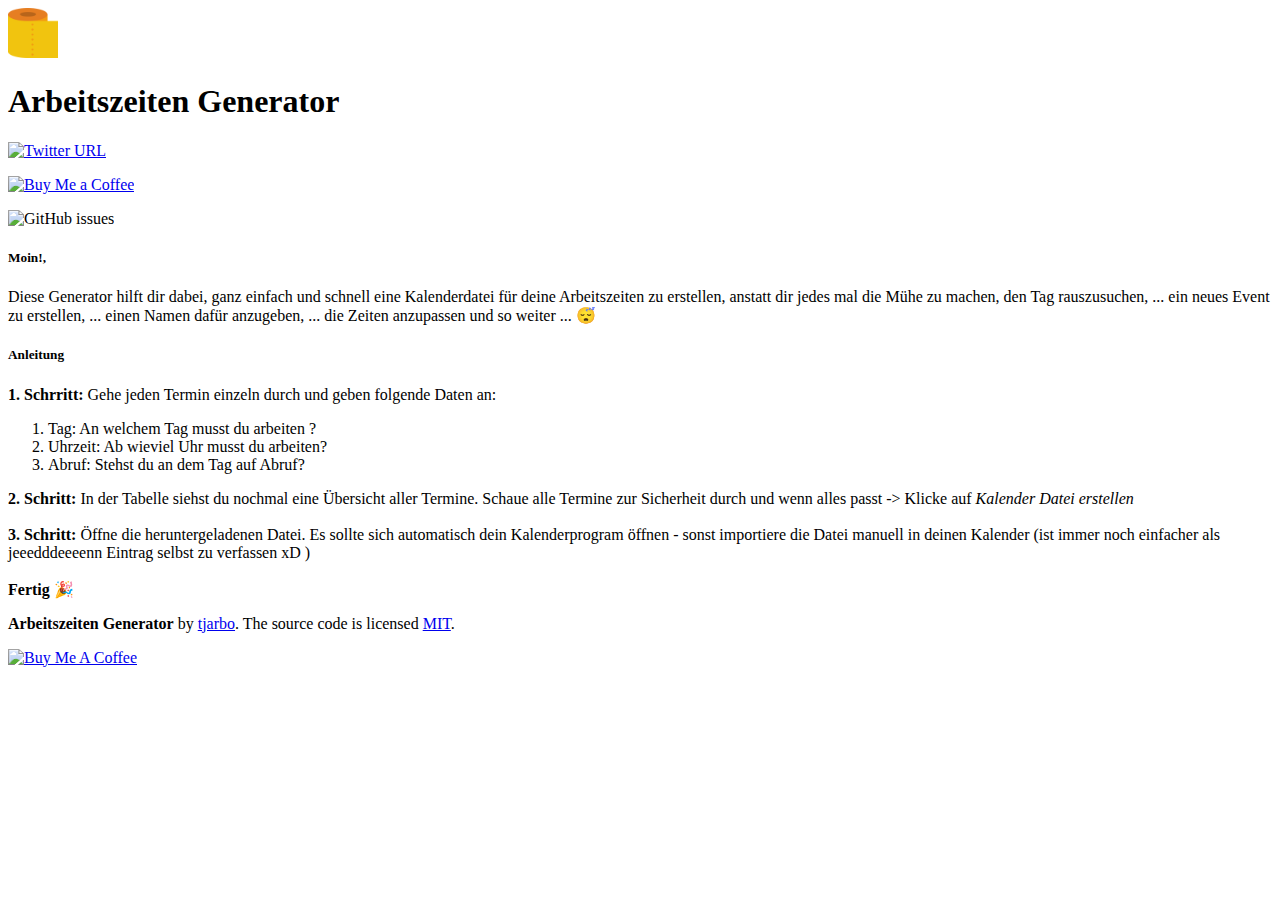
==== index.html @ 8254b8ac ":lipstick: Neues Aussehen Teil 1" ====
<!DOCTYPE html>
<html lang="de">

<head>
    <meta charset="UTF-8">
    <meta name="viewport" content="width=device-width, initial-scale=1.0">
    <meta http-equiv="X-UA-Compatible" content="ie=edge">

    <!-- BULMA - FRAMEWORK + ICONS-->
    <link rel="stylesheet" href="https://cdnjs.cloudflare.com/ajax/libs/bulma/0.7.4/css/bulma.min.css">
    <link rel="stylesheet" href="./res/css/debugx.css">
    <script defer src="https://use.fontawesome.com/releases/v5.3.1/js/all.js"></script>

    <title>Arbeitszeiten Generator by tjarbo</title>
</head>

<body>
    <section class="section">
        <div class="columns is-centered">
            <div class="column is-three-fifths">
                <!--<div class="level">
                    <nav class="breadcrumb level-left" aria-label="breadcrumbs">
                        <ul>
                            <li><a href="https://github.com/tjarbo">tjarbo.me</a></li>
                            <li class="is-active"><a href="https://arbeitszeiten.tjarbo.me">Arbeitszeiten Generator</a>
                            </li>
                        </ul>
                    </nav>
                    <a class="level-right" href="https://www.buymeacoffee.com/tjarbo" target="_blank"><img src="https://www.buymeacoffee.com/assets/img/custom_images/orange_img.png" alt="Buy Me A Coffee" style="height: 41px !important;width: 174px !important;" ></a>
                </div>-->
                <div class="field is-grouped">
                    <div class="control">
                        <img src="./res/img/iconfinder_paper_102551.png" width="50px;" height="50px"
                            alt="Iconfinder Logo">
                    </div>
                    <div class="conrol">
                        <h1 class="title is-2">Arbeitszeiten Generator</h1>
                    </div>
                </div>


                <div class="field is-grouped">
                    <p class="control">
                        <a href="https://twitter.com/intent/tweet?text=Wow:&url=https%3A%2F%2Farbeitszeiten.tjarbo.me">
                            <img alt="Twitter URL"
                                src="https://img.shields.io/twitter/url/https/arbeitszeiten.tjarbo.me.svg">
                        </a>
                    </p>
                    <p class="control">
                        <a href="https://www.buymeacoffee.com/tjarbo">
                            <img alt="Buy Me a Coffee"
                                src="https://img.shields.io/badge/buy%20me-a%20coffee%3F%20%3A)-orange.svg">
                        </a>
                    </p>
                    <p class="control">
                        <img alt="GitHub issues" src="https://img.shields.io/github/issues/tjarbo/arbeitszeiten.svg">
                    </p>
                </div>

                <div class="content">
                    <p>
                        <h5 class="is-size-5">Moin!,</h5>
                        Diese Generator hilft dir dabei, ganz einfach und schnell eine Kalenderdatei für deine
                        Arbeitszeiten zu erstellen, anstatt dir jedes mal die Mühe zu machen, den Tag rauszusuchen, ...
                        ein neues Event zu erstellen, ... einen Namen dafür anzugeben, ... die Zeiten anzupassen und so
                        weiter ... 😴
                    </p>

                    <p>
                        <h5 class="is-size-5">Anleitung</h5>

                        <b>1. Schrritt:</b> Gehe jeden Termin einzeln durch und geben folgende Daten an:
                        <ol type="-">
                            <li>Tag: An welchem Tag musst du arbeiten ?</li>
                            <li>Uhrzeit: Ab wieviel Uhr musst du arbeiten?</li>
                            <li>Abruf: Stehst du an dem Tag auf Abruf?</li>
                        </ol>

                        <b>2. Schritt:</b>
                        In der Tabelle siehst du nochmal eine Übersicht aller Termine. Schaue alle Termine zur
                        Sicherheit
                        durch und wenn alles passt -> Klicke auf <i>Kalender Datei erstellen</i><br>
                        <br>

                        <b>3. Schritt:</b> Öffne die heruntergeladenen Datei. Es sollte sich automatisch dein
                        Kalenderprogram öffnen - sonst importiere die Datei manuell in deinen Kalender
                        (ist immer noch einfacher als jeeedddeeeenn Eintrag selbst zu verfassen xD )<br>
                        <br>

                        <b>Fertig 🎉</b>
                    </p>
                </div>

            </div>
            <div class="column is-two-fifths"></div>
        </div>
    </section>
    <footer class="footer">
        <div class="content has-text-centered">
            <p>
                <strong>Arbeitszeiten Generator</strong> by <a href="https://tjarbo.me">tjarbo</a>. The source code is
                licensed
                <a href="https://github.com/tjarbo/arbeitszeiten">MIT</a>.
            </p>
            <p>
                <a href="https://www.buymeacoffee.com/tjarbo" target="_blank"><img
                        src="https://www.buymeacoffee.com/assets/img/custom_images/orange_img.png" alt="Buy Me A Coffee"
                        style="height: 30px !important;width: 127px !important;"></a>
            </p>
        </div>
    </footer>
</body>

<!-- JS-SCRIPTS -->
<script src="https://code.jquery.com/jquery-3.3.1.min.js"
    integrity="sha256-FgpCb/KJQlLNfOu91ta32o/NMZxltwRo8QtmkMRdAu8=" crossorigin="anonymous"></script>
<script type="text/javascript" src="js/ics.file.js"></script>
<script type="text/javascript" src="js/js.cookie.js"></script>
<script type="text/javascript" src="js/main.js"></script>

</html>
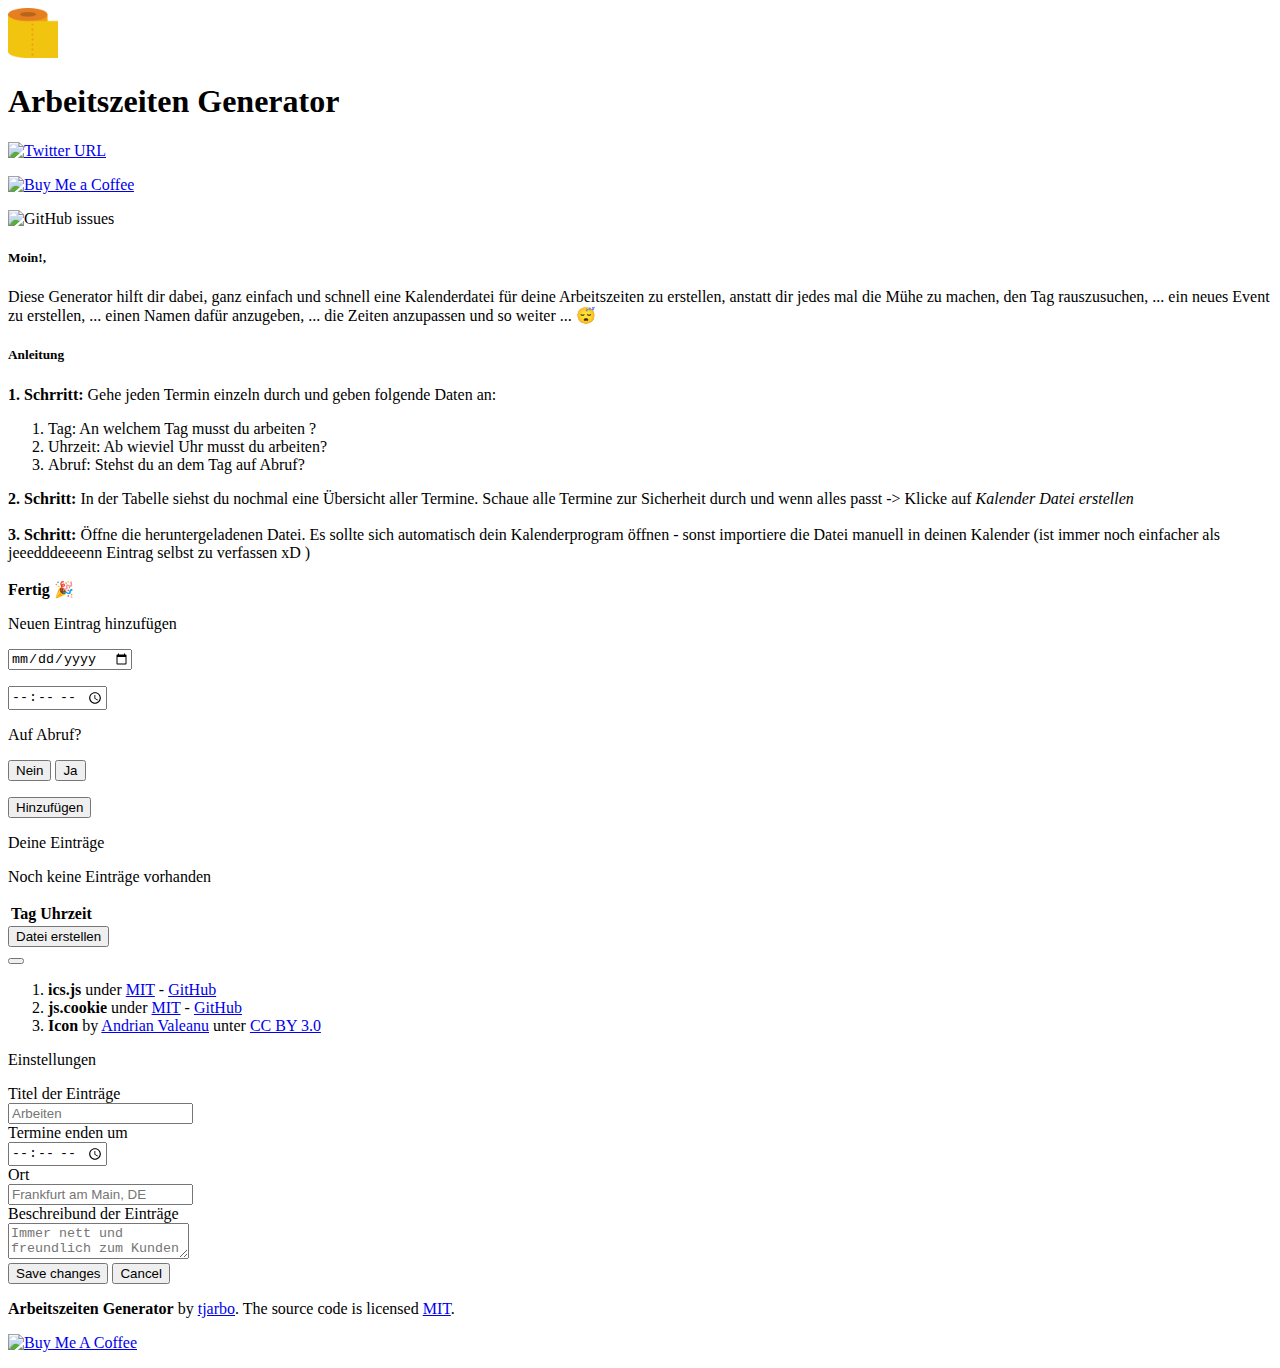
==== commit e095ac92: ":sparkles: index.html erweitert" ====
--- a/index.html
+++ b/index.html
@@ -92,9 +92,137 @@
                 </div>
 
             </div>
-            <div class="column is-two-fifths"></div>
+
+            <!-- RIGHT COLUMN -->
+            <div class="column is-two-fifths">
+
+                <!-- ADD NEW ITEM -->
+                <article class="message is-info">
+
+                    <div class="message-header">
+                        <p>Neuen Eintrag hinzufügen</p>
+                    </div>
+
+                    <div class="message-body">
+                        <div class="field">
+                            <p class="control has-icons-left">
+                                <input id="app_item_date_input" class="input" type="date">
+                                <span class="icon is-small is-left">
+                                    <i class="fas fa-calendar-day"></i>
+                                </span>
+                            </p>
+                        </div>
+                        <div class="field">
+                            <p class="control has-icons-left">
+                                <input id="app_item_time_input" class="input" type="time">
+                                <span class="icon is-small is-left">
+                                    <i class="fas fa-clock"></i>
+                                </span>
+                            </p>
+                        </div>
+                        <div class="field is-grouped">
+                            <p class="control">
+                                <span>Auf Abruf?</span>
+                            </p>
+                            <p class="control">
+                                <div class="buttons has-addons">
+                                    <button id="app_item_abruf_no_button"
+                                        class="button abruf-no is-small is-success">Nein</button>
+                                    <button id="app_item_abruf_yes_button" class="button abruf-yes is-small">Ja</button>
+                                </div>
+                            </p>
+                        </div>
+                        <button id="app_item_submit_button" class="button is-info is-pulled-right">Hinzufügen</button>
+                    </div>
+                </article>
+
+                <!-- ITEM LIST -->
+                <article class="message is-primary">
+
+                    <div class="message-header">
+                        <p>Deine Einträge</p>
+                        <a id="app_settings_open_button" class="button is-small" aria-label="delete"><span
+                                class="icon is-small"><i class="fas fa-cog"></i></span></a>
+                    </div>
+
+                    <div class="message-body">
+                        <p id="app_comment_no_item">Noch keine Einträge vorhanden</p>
+                        <table id="app_table" class="table is-fullwidth is-striped is-hidden">
+                            <thead>
+                                <tr>
+                                    <th>Tag</th>
+                                    <th>Uhrzeit</th>
+                                    <th></th>
+                                    <th></th>
+                                </tr>
+                            </thead>
+                            <tbody id="app_table_body">
+                            </tbody>
+                        </table>
+                        <button id="app_calendar_submit_button" class="button is-primary is-pulled-right">Datei
+                            erstellen</button>
+                    </div>
+                </article>
+
+                <!-- NOTICE -->
+                <div class="notification">
+                    <button class="delete"></button>
+                    <div class="content">
+                        <ol>
+                            <li><b>ics.js</b> under <a href="./res/js/dependencies/LICENSE/ics.js.license">MIT</a> - <a href="https://github.com/nwcell/ics.js/">GitHub</a></li>
+                            <li><b>js.cookie</b> under <a href="./res/js/dependencies/LICENSE/js.cookie.license">MIT</a> - <a href="https://github.com/js-cookie/js-cookie">GitHub</a></li>
+                            <li><b>Icon</b> by <a href="https://www.iconfinder.com/icons/102551/file_paper_icon">Andrian Valeanu</a> unter <a href="https://creativecommons.org/licenses/by/3.0/">CC BY 3.0</a></li>
+                        </ol>
+
+                    </div>
+                </div>
+
+            </div>
         </div>
     </section>
+
+    <!-- SETTINGS -->
+    <div class="modal">
+        <div class="modal-background"></div>
+        <div class="modal-card">
+            <header class="modal-card-head">
+                <p class="modal-card-title">Einstellungen</p>
+            </header>
+            <section class="modal-card-body">
+                <div class="field">
+                    <label class="label">Titel der Einträge</label>
+                    <div class="control">
+                        <input class="input" id="app_settings_title" type="text" placeholder="Arbeiten">
+                    </div>
+                </div>
+                <div class="field">
+                    <label class="label">Termine enden um</label>
+                    <div class="control">
+                        <input class="input" id="app_settings_endtime" type="time" placeholder="23:00">
+                    </div>
+                </div>
+                <div class="field">
+                    <label class="label">Ort</label>
+                    <div class="control">
+                        <input class="input" id="app_settings_location" type="text" placeholder="Frankfurt am Main, DE">
+                    </div>
+                </div>
+                <div class="field">
+                    <label class="label">Beschreibund der Einträge</label>
+                    <div class="control">
+                        <textarea id="app_settings_description" class="textarea"
+                            placeholder="Immer nett und freundlich zum Kunden sein :)"></textarea>
+                    </div>
+                </div>
+            </section>
+            <footer class="modal-card-foot">
+                <button id="app_settings_save_button" class="button is-success">Save changes</button>
+                <button id="app_settings_close_button" class="button">Cancel</button>
+            </footer>
+        </div>
+    </div>
+
+    <!-- FOOTER -->
     <footer class="footer">
         <div class="content has-text-centered">
             <p>
@@ -114,8 +242,9 @@
 <!-- JS-SCRIPTS -->
 <script src="https://code.jquery.com/jquery-3.3.1.min.js"
     integrity="sha256-FgpCb/KJQlLNfOu91ta32o/NMZxltwRo8QtmkMRdAu8=" crossorigin="anonymous"></script>
-<script type="text/javascript" src="js/ics.file.js"></script>
-<script type="text/javascript" src="js/js.cookie.js"></script>
-<script type="text/javascript" src="js/main.js"></script>
+
+<script type="text/javascript" src="./res/js/dependencies/ics.js"></script>
+<script type="text/javascript" src="./res/js/dependencies/cookie.js"></script>
+<script type="module" src="./res/js/app.js"></script>
 
 </html>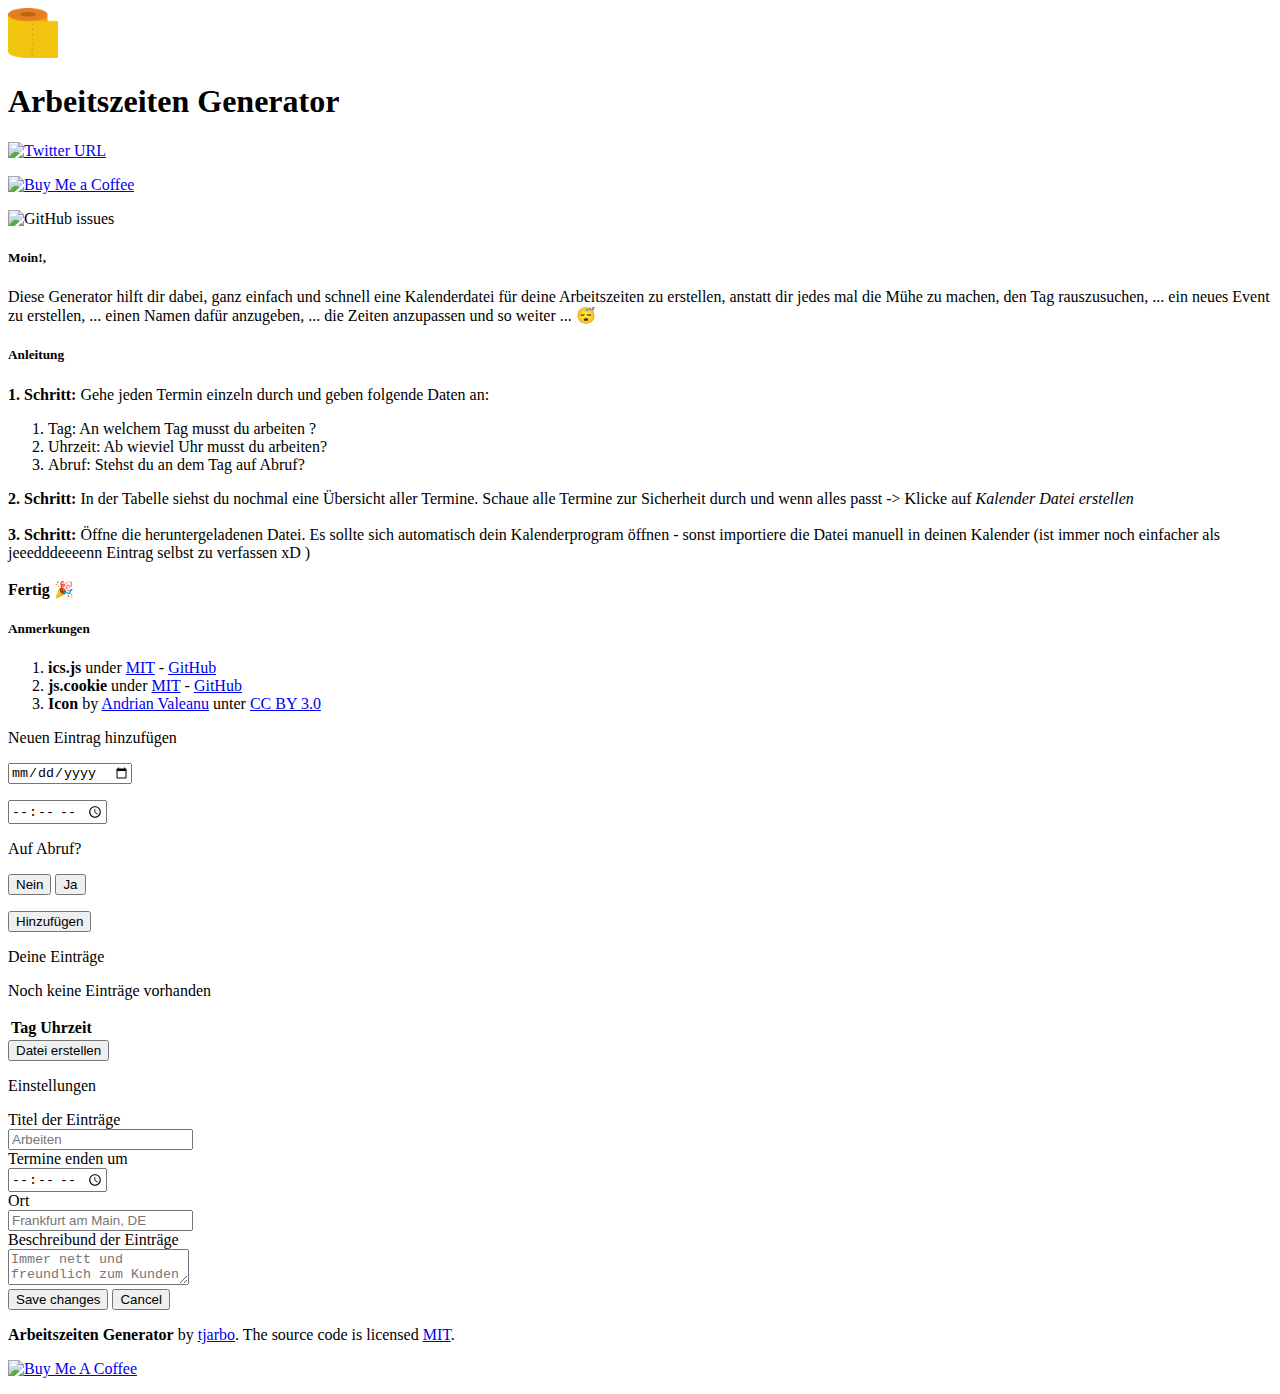
==== commit 884b142a: ":lipstick: :fire:  Verbesserte index.html" ====
--- a/index.html
+++ b/index.html
@@ -8,8 +8,8 @@
 
     <!-- BULMA - FRAMEWORK + ICONS-->
     <link rel="stylesheet" href="https://cdnjs.cloudflare.com/ajax/libs/bulma/0.7.4/css/bulma.min.css">
-    <link rel="stylesheet" href="./res/css/debugx.css">
-    <script defer src="https://use.fontawesome.com/releases/v5.3.1/js/all.js"></script>
+    <link rel="stylesheet" href="https://use.fontawesome.com/releases/v5.8.2/css/all.css"
+        integrity="sha384-oS3vJWv+0UjzBfQzYUhtDYW+Pj2yciDJxpsK1OYPAYjqT085Qq/1cq5FLXAZQ7Ay" crossorigin="anonymous">
 
     <title>Arbeitszeiten Generator by tjarbo</title>
 </head>
@@ -17,28 +17,20 @@
 <body>
     <section class="section">
         <div class="columns is-centered">
+
+            <!-- LEFT COLUMN -->
             <div class="column is-three-fifths">
-                <!--<div class="level">
-                    <nav class="breadcrumb level-left" aria-label="breadcrumbs">
-                        <ul>
-                            <li><a href="https://github.com/tjarbo">tjarbo.me</a></li>
-                            <li class="is-active"><a href="https://arbeitszeiten.tjarbo.me">Arbeitszeiten Generator</a>
-                            </li>
-                        </ul>
-                    </nav>
-                    <a class="level-right" href="https://www.buymeacoffee.com/tjarbo" target="_blank"><img src="https://www.buymeacoffee.com/assets/img/custom_images/orange_img.png" alt="Buy Me A Coffee" style="height: 41px !important;width: 174px !important;" ></a>
-                </div>-->
                 <div class="field is-grouped">
                     <div class="control">
                         <img src="./res/img/iconfinder_paper_102551.png" width="50px;" height="50px"
                             alt="Iconfinder Logo">
                     </div>
-                    <div class="conrol">
+                    <div class="control">
                         <h1 class="title is-2">Arbeitszeiten Generator</h1>
                     </div>
                 </div>
 
-
+                <!-- BADGES -->
                 <div class="field is-grouped">
                     <p class="control">
                         <a href="https://twitter.com/intent/tweet?text=Wow:&url=https%3A%2F%2Farbeitszeiten.tjarbo.me">
@@ -57,6 +49,7 @@
                     </p>
                 </div>
 
+                <!-- CONTENT -->
                 <div class="content">
                     <p>
                         <h5 class="is-size-5">Moin!,</h5>
@@ -69,7 +62,7 @@
                     <p>
                         <h5 class="is-size-5">Anleitung</h5>
 
-                        <b>1. Schrritt:</b> Gehe jeden Termin einzeln durch und geben folgende Daten an:
+                        <b>1. Schritt:</b> Gehe jeden Termin einzeln durch und geben folgende Daten an:
                         <ol type="-">
                             <li>Tag: An welchem Tag musst du arbeiten ?</li>
                             <li>Uhrzeit: Ab wieviel Uhr musst du arbeiten?</li>
@@ -88,6 +81,27 @@
                         <br>
 
                         <b>Fertig 🎉</b>
+                    </p>
+                </div>
+
+                <!-- NOTICE -->
+                <div class="content">
+                    <p>
+                        <h5 class="is-size-5">Anmerkungen</h5>
+                        <div class="content">
+                            <ol>
+                                <li><b>ics.js</b> under <a href="./res/js/dependencies/LICENSE/ics.js.license">MIT</a> -
+                                    <a href="https://github.com/nwcell/ics.js/">GitHub</a></li>
+                                <li><b>js.cookie</b> under <a
+                                        href="./res/js/dependencies/LICENSE/js.cookie.license">MIT</a> - <a
+                                        href="https://github.com/js-cookie/js-cookie">GitHub</a></li>
+                                <li><b>Icon</b> by <a
+                                        href="https://www.iconfinder.com/icons/102551/file_paper_icon">Andrian
+                                        Valeanu</a> unter <a href="https://creativecommons.org/licenses/by/3.0/">CC
+                                        BY 3.0</a></li>
+                            </ol>
+
+                        </div>
                     </p>
                 </div>
 
@@ -163,20 +177,6 @@
                             erstellen</button>
                     </div>
                 </article>
-
-                <!-- NOTICE -->
-                <div class="notification">
-                    <button class="delete"></button>
-                    <div class="content">
-                        <ol>
-                            <li><b>ics.js</b> under <a href="./res/js/dependencies/LICENSE/ics.js.license">MIT</a> - <a href="https://github.com/nwcell/ics.js/">GitHub</a></li>
-                            <li><b>js.cookie</b> under <a href="./res/js/dependencies/LICENSE/js.cookie.license">MIT</a> - <a href="https://github.com/js-cookie/js-cookie">GitHub</a></li>
-                            <li><b>Icon</b> by <a href="https://www.iconfinder.com/icons/102551/file_paper_icon">Andrian Valeanu</a> unter <a href="https://creativecommons.org/licenses/by/3.0/">CC BY 3.0</a></li>
-                        </ol>
-
-                    </div>
-                </div>
-
             </div>
         </div>
     </section>
@@ -230,6 +230,8 @@
                 licensed
                 <a href="https://github.com/tjarbo/arbeitszeiten">MIT</a>.
             </p>
+
+            <!-- Maybe you want to buy me a coffee ? -->
             <p>
                 <a href="https://www.buymeacoffee.com/tjarbo" target="_blank"><img
                         src="https://www.buymeacoffee.com/assets/img/custom_images/orange_img.png" alt="Buy Me A Coffee"
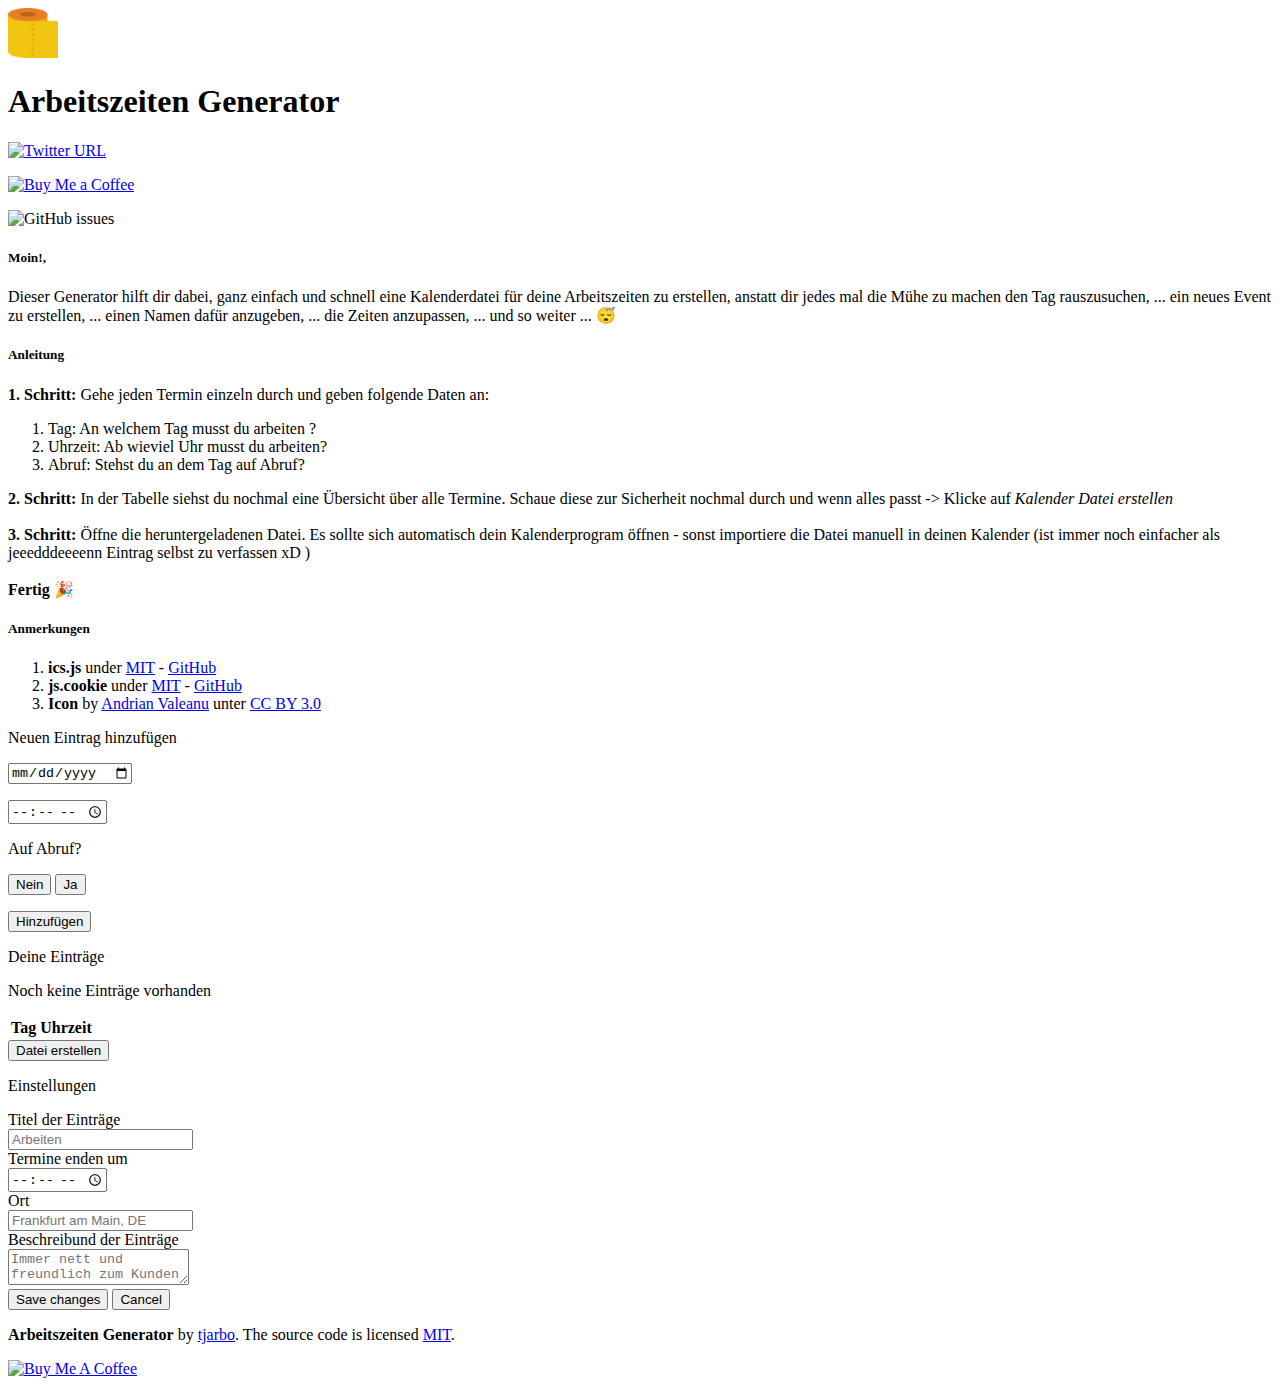
==== commit 841aa538: ":pencil: README angepasst" ====
--- a/index.html
+++ b/index.html
@@ -53,9 +53,9 @@
                 <div class="content">
                     <p>
                         <h5 class="is-size-5">Moin!,</h5>
-                        Diese Generator hilft dir dabei, ganz einfach und schnell eine Kalenderdatei für deine
-                        Arbeitszeiten zu erstellen, anstatt dir jedes mal die Mühe zu machen, den Tag rauszusuchen, ...
-                        ein neues Event zu erstellen, ... einen Namen dafür anzugeben, ... die Zeiten anzupassen und so
+                        Dieser Generator hilft dir dabei, ganz einfach und schnell eine Kalenderdatei für deine
+                        Arbeitszeiten zu erstellen, anstatt dir jedes mal die Mühe zu machen den Tag rauszusuchen, ...
+                        ein neues Event zu erstellen, ... einen Namen dafür anzugeben, ... die Zeiten anzupassen, ... und so
                         weiter ... 😴
                     </p>
 
@@ -70,9 +70,8 @@
                         </ol>
 
                         <b>2. Schritt:</b>
-                        In der Tabelle siehst du nochmal eine Übersicht aller Termine. Schaue alle Termine zur
-                        Sicherheit
-                        durch und wenn alles passt -> Klicke auf <i>Kalender Datei erstellen</i><br>
+                        In der Tabelle siehst du nochmal eine Übersicht über alle Termine. Schaue diese zur
+                        Sicherheit nochmal durch und wenn alles passt -> Klicke auf <i>Kalender Datei erstellen</i><br>
                         <br>
 
                         <b>3. Schritt:</b> Öffne die heruntergeladenen Datei. Es sollte sich automatisch dein
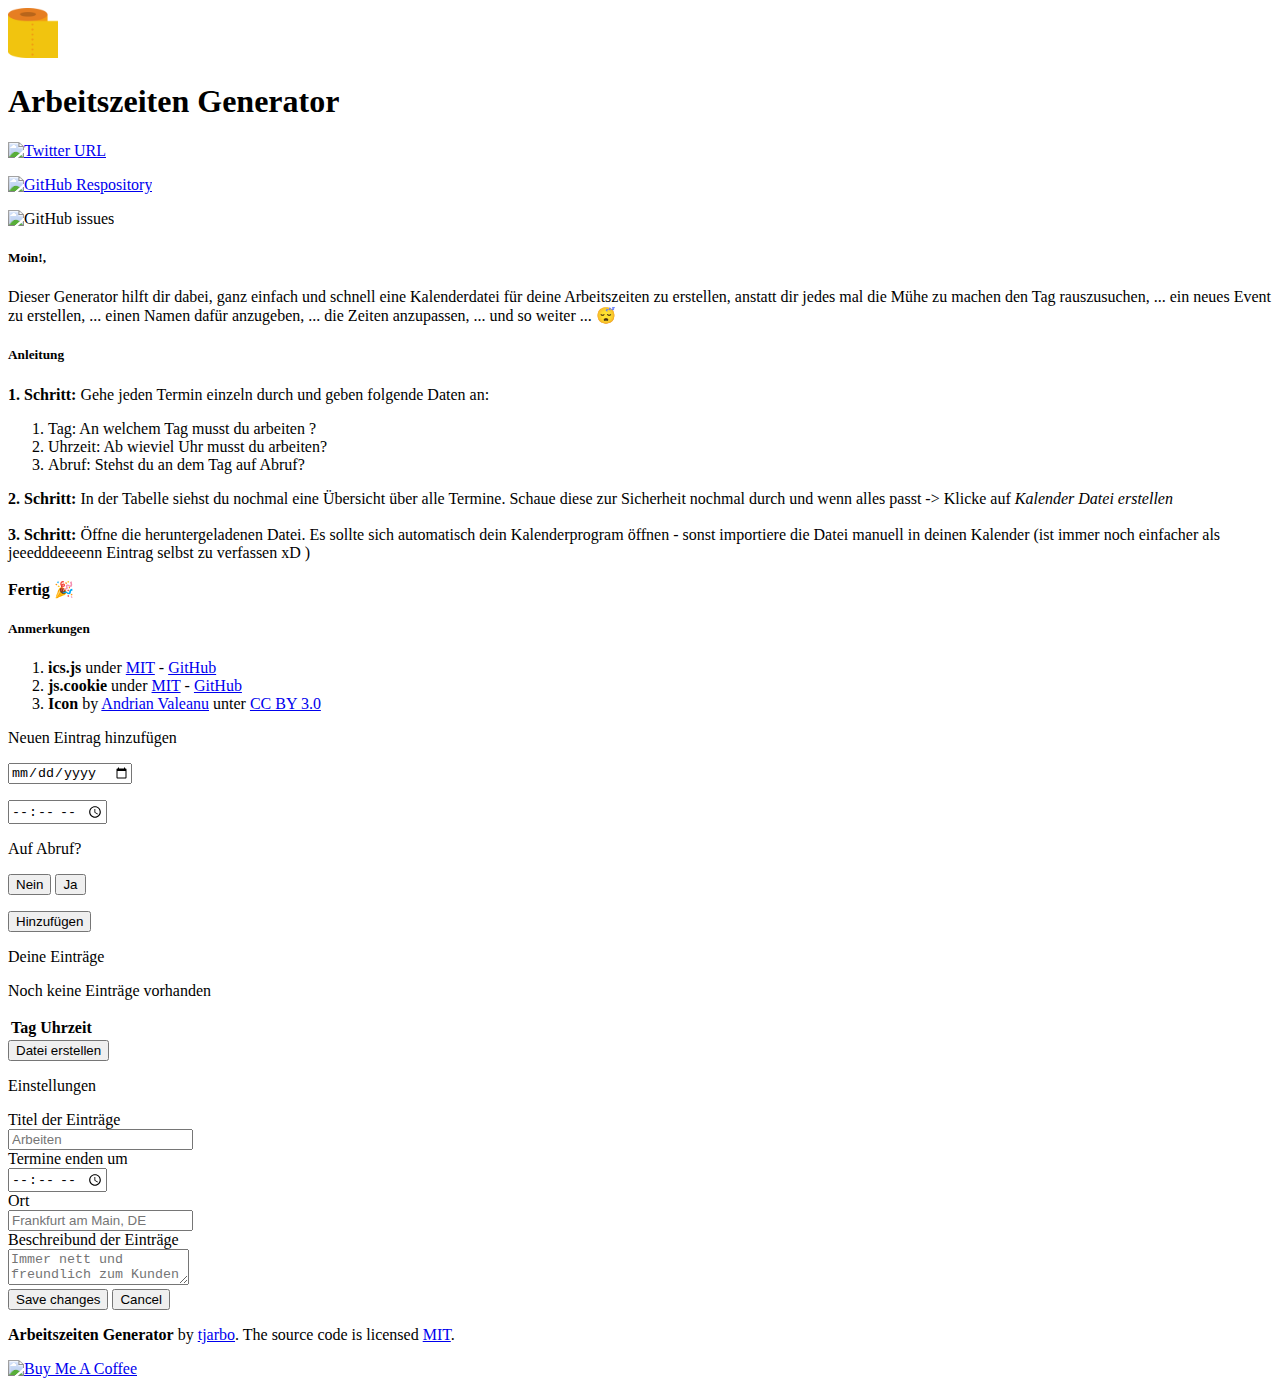
==== commit 6a4f0c99: ":coffee: Buy me a coffee" ====
--- a/index.html
+++ b/index.html
@@ -39,9 +39,9 @@
                         </a>
                     </p>
                     <p class="control">
-                        <a href="https://www.buymeacoffee.com/tjarbo">
-                            <img alt="Buy Me a Coffee"
-                                src="https://img.shields.io/badge/buy%20me-a%20coffee%3F%20%3A)-orange.svg">
+                        <a href="https://github.com/tjarbo/arbeitszeiten">
+                            <img alt="GitHub Respository"
+                                src="https://img.shields.io/badge/open%20on-github-blue.svg">
                         </a>
                     </p>
                     <p class="control">
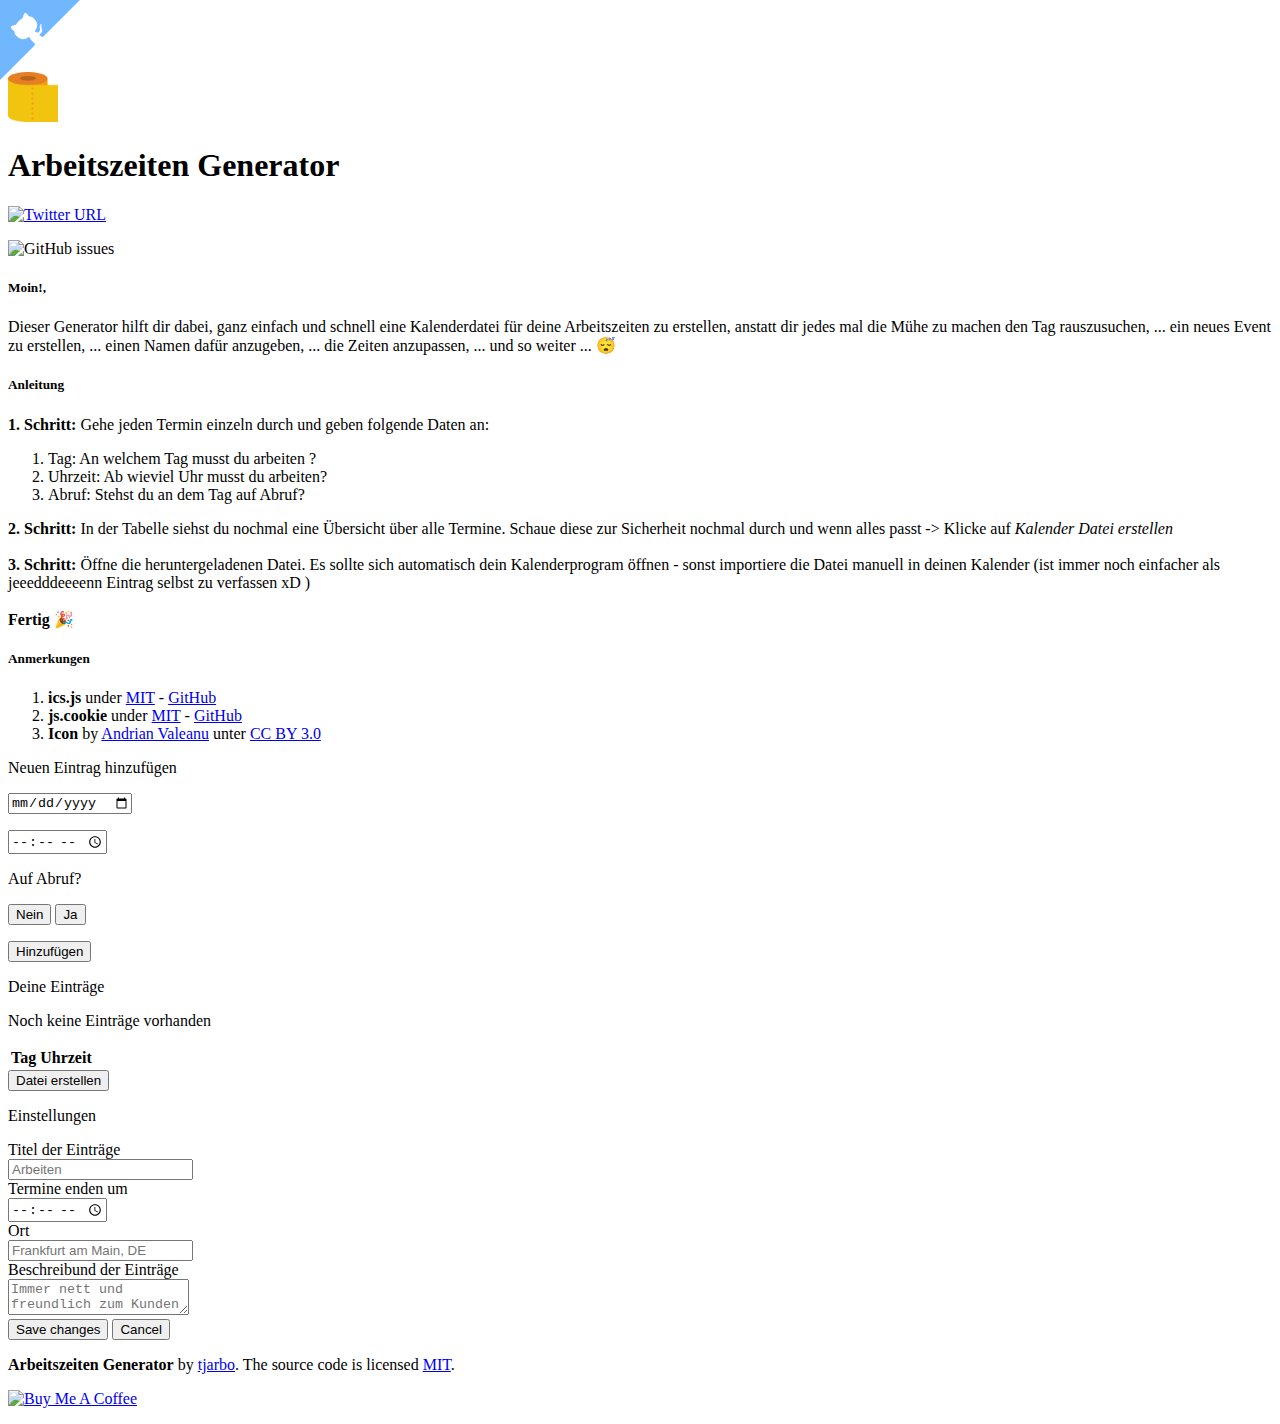
==== commit c64f5be0: ":lipstick: GitHub-Badge" ====
--- a/index.html
+++ b/index.html
@@ -15,7 +15,8 @@
 </head>
 
 <body>
-    <section class="section">
+    <a href="https://github.com/tjarbo/arbeitszeiten" class="github-corner" aria-label="View source on GitHub"><svg width="80" height="80" viewBox="0 0 250 250" style="fill:#70B7FD; color:#fff; position: absolute; top: 0; border: 0; left: 0; transform: scale(-1, 1);" aria-hidden="true"><path d="M0,0 L115,115 L130,115 L142,142 L250,250 L250,0 Z"></path><path d="M128.3,109.0 C113.8,99.7 119.0,89.6 119.0,89.6 C122.0,82.7 120.5,78.6 120.5,78.6 C119.2,72.0 123.4,76.3 123.4,76.3 C127.3,80.9 125.5,87.3 125.5,87.3 C122.9,97.6 130.6,101.9 134.4,103.2" fill="currentColor" style="transform-origin: 130px 106px;" class="octo-arm"></path><path d="M115.0,115.0 C114.9,115.1 118.7,116.5 119.8,115.4 L133.7,101.6 C136.9,99.2 139.9,98.4 142.2,98.6 C133.8,88.0 127.5,74.4 143.8,58.0 C148.5,53.4 154.0,51.2 159.7,51.0 C160.3,49.4 163.2,43.6 171.4,40.1 C171.4,40.1 176.1,42.5 178.8,56.2 C183.1,58.6 187.2,61.8 190.9,65.4 C194.5,69.0 197.7,73.2 200.1,77.6 C213.8,80.2 216.3,84.9 216.3,84.9 C212.7,93.1 206.9,96.0 205.4,96.6 C205.1,102.4 203.0,107.8 198.3,112.5 C181.9,128.9 168.3,122.5 157.7,114.1 C157.9,116.9 156.7,120.9 152.7,124.9 L141.0,136.5 C139.8,137.7 141.6,141.9 141.8,141.8 Z" fill="currentColor" class="octo-body"></path></svg></a><style>.github-corner:hover .octo-arm{animation:octocat-wave 560ms ease-in-out}@keyframes octocat-wave{0%,100%{transform:rotate(0)}20%,60%{transform:rotate(-25deg)}40%,80%{transform:rotate(10deg)}}@media (max-width:500px){.github-corner:hover .octo-arm{animation:none}.github-corner .octo-arm{animation:octocat-wave 560ms ease-in-out}}</style>
+    <section class="section" style="padding-top: 4rem;">
         <div class="columns is-centered">
 
             <!-- LEFT COLUMN -->
@@ -36,12 +37,6 @@
                         <a href="https://twitter.com/intent/tweet?text=Wow:&url=https%3A%2F%2Farbeitszeiten.tjarbo.me">
                             <img alt="Twitter URL"
                                 src="https://img.shields.io/twitter/url/https/arbeitszeiten.tjarbo.me.svg">
-                        </a>
-                    </p>
-                    <p class="control">
-                        <a href="https://github.com/tjarbo/arbeitszeiten">
-                            <img alt="GitHub Respository"
-                                src="https://img.shields.io/badge/open%20on-github-blue.svg">
                         </a>
                     </p>
                     <p class="control">
